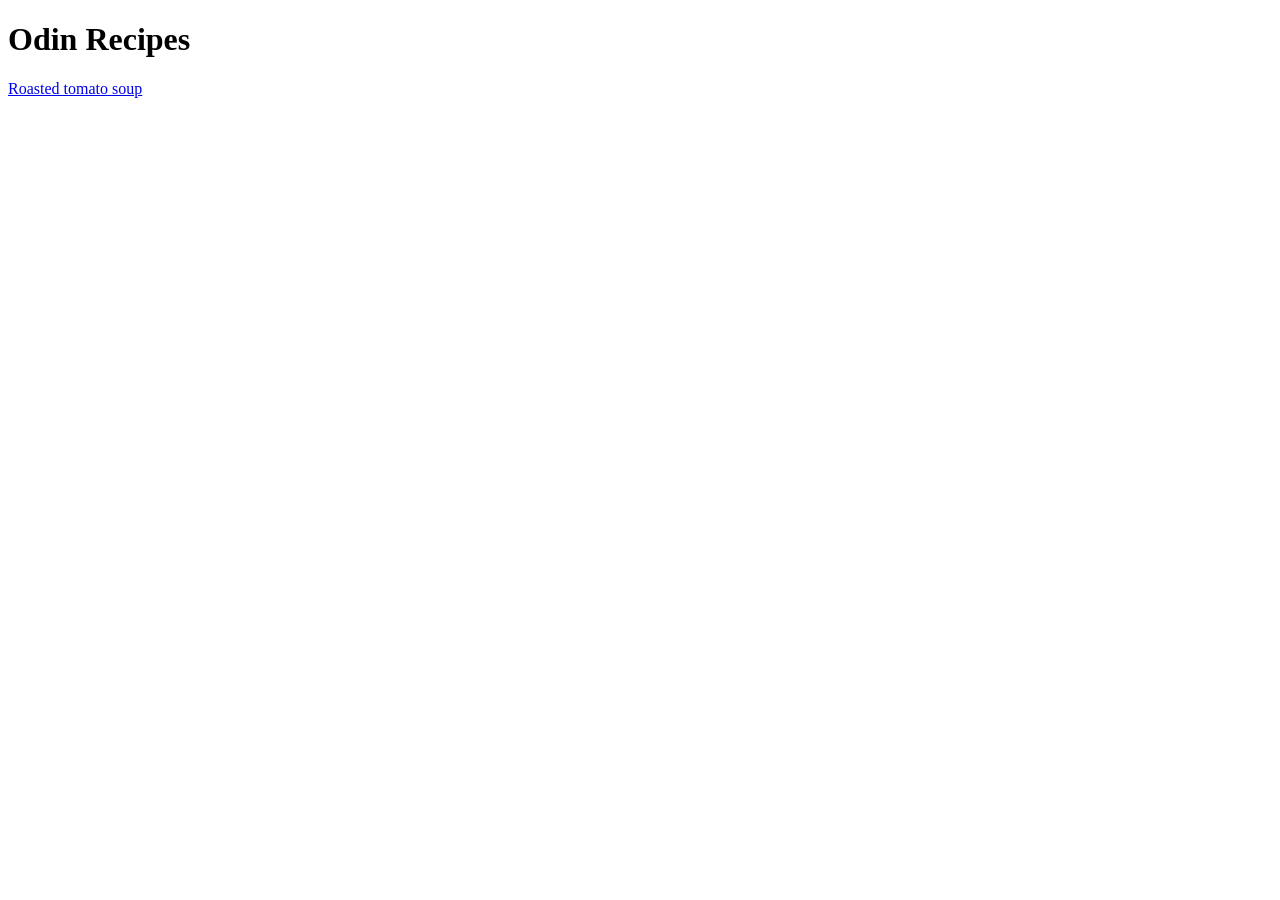
==== index.html @ fcb5ccd6 "Create and add roasted tomato soup recipe The full addition and creation of roasted tomato soup reci" ====
<!DOCTYPE html>
<html lang="en">
<head>
    <meta charset="UTF-8">
    <meta name="viewport" content="width=device-width, initial-scale=1.0">
    <title>Odin Recipes</title>
</head>
<body>
    <h1>Odin Recipes</h1>
    <a href="recipes/tomato_soup.html">Roasted tomato soup</a>
</body>
</html>
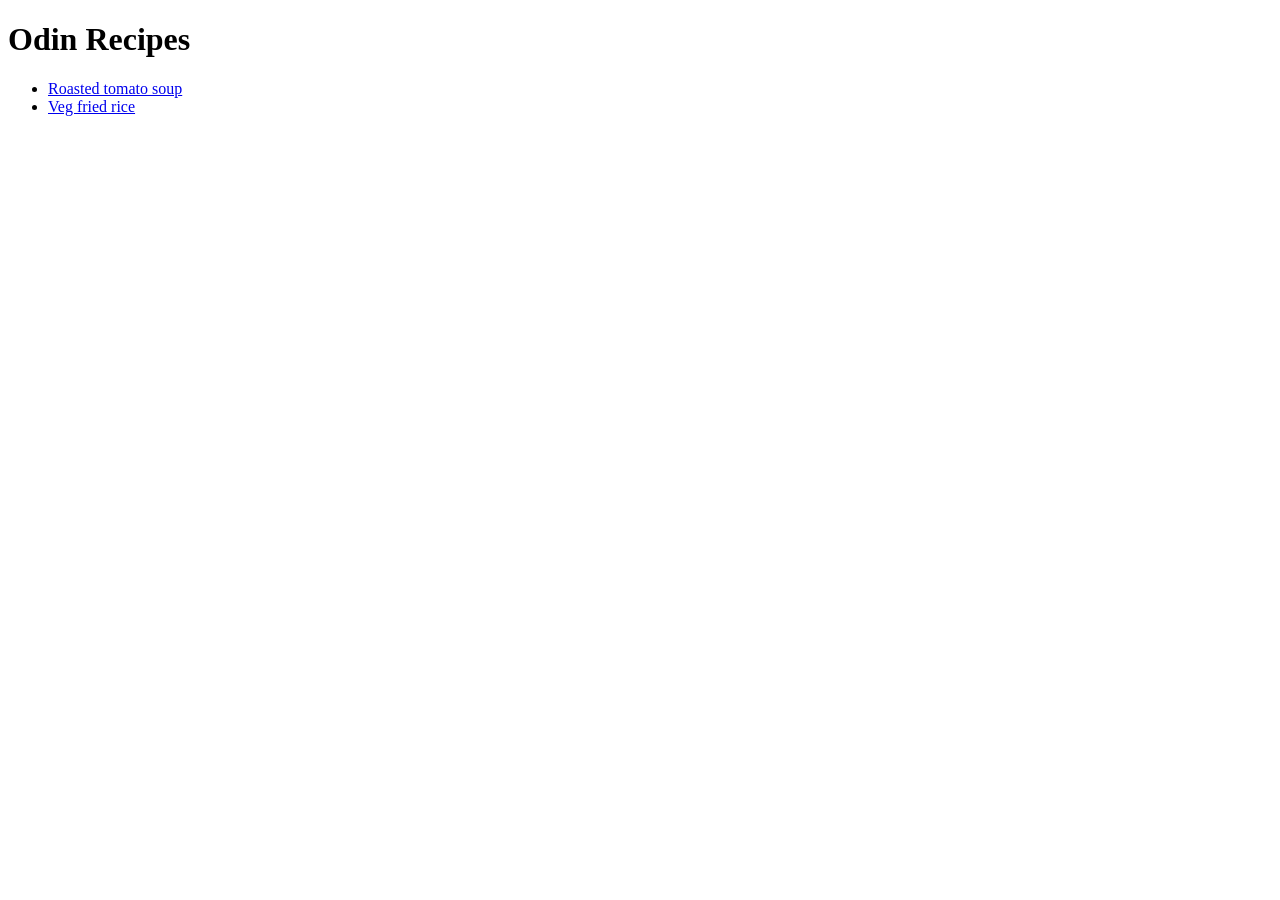
==== commit 5f7ef50f: "Push Index page with veg fried rice In previous commit updated index page wasn't pushed in. So addin" ====
--- a/index.html
+++ b/index.html
@@ -7,6 +7,10 @@
 </head>
 <body>
     <h1>Odin Recipes</h1>
-    <a href="recipes/tomato_soup.html">Roasted tomato soup</a>
+    <ul>
+        <li><a href="recipes/tomato_soup.html">Roasted tomato soup</a></li>
+        <li><a href="recipes/veg_fried_rice.html">Veg fried rice</a></li>
+    </ul>
+    
 </body>
 </html>
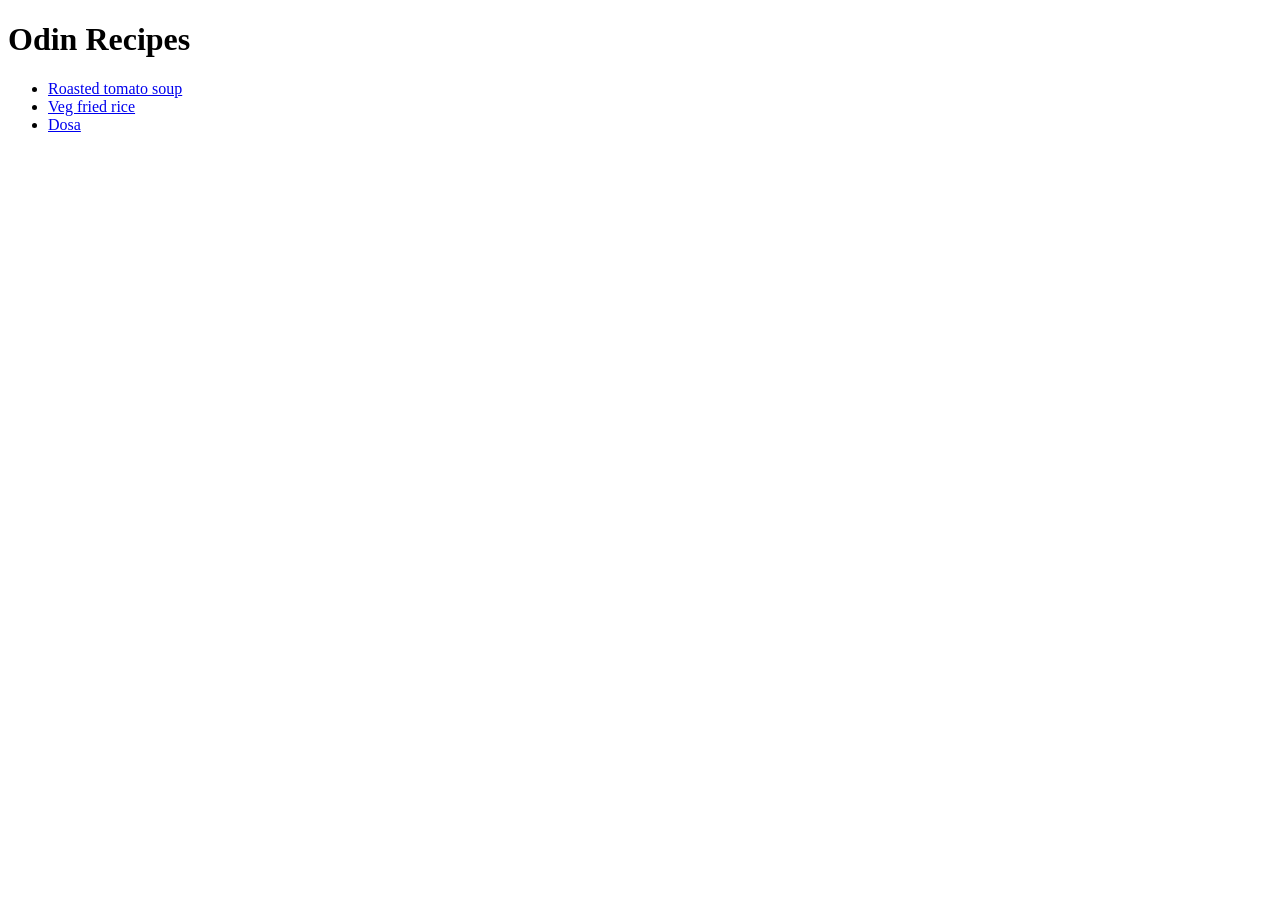
==== commit 67870a5a: "Add Dosa recipe page" ====
--- a/index.html
+++ b/index.html
@@ -10,6 +10,7 @@
     <ul>
         <li><a href="recipes/tomato_soup.html">Roasted tomato soup</a></li>
         <li><a href="recipes/veg_fried_rice.html">Veg fried rice</a></li>
+        <li><a href="recipes/dosa.html">Dosa</a></li>
     </ul>
     
 </body>
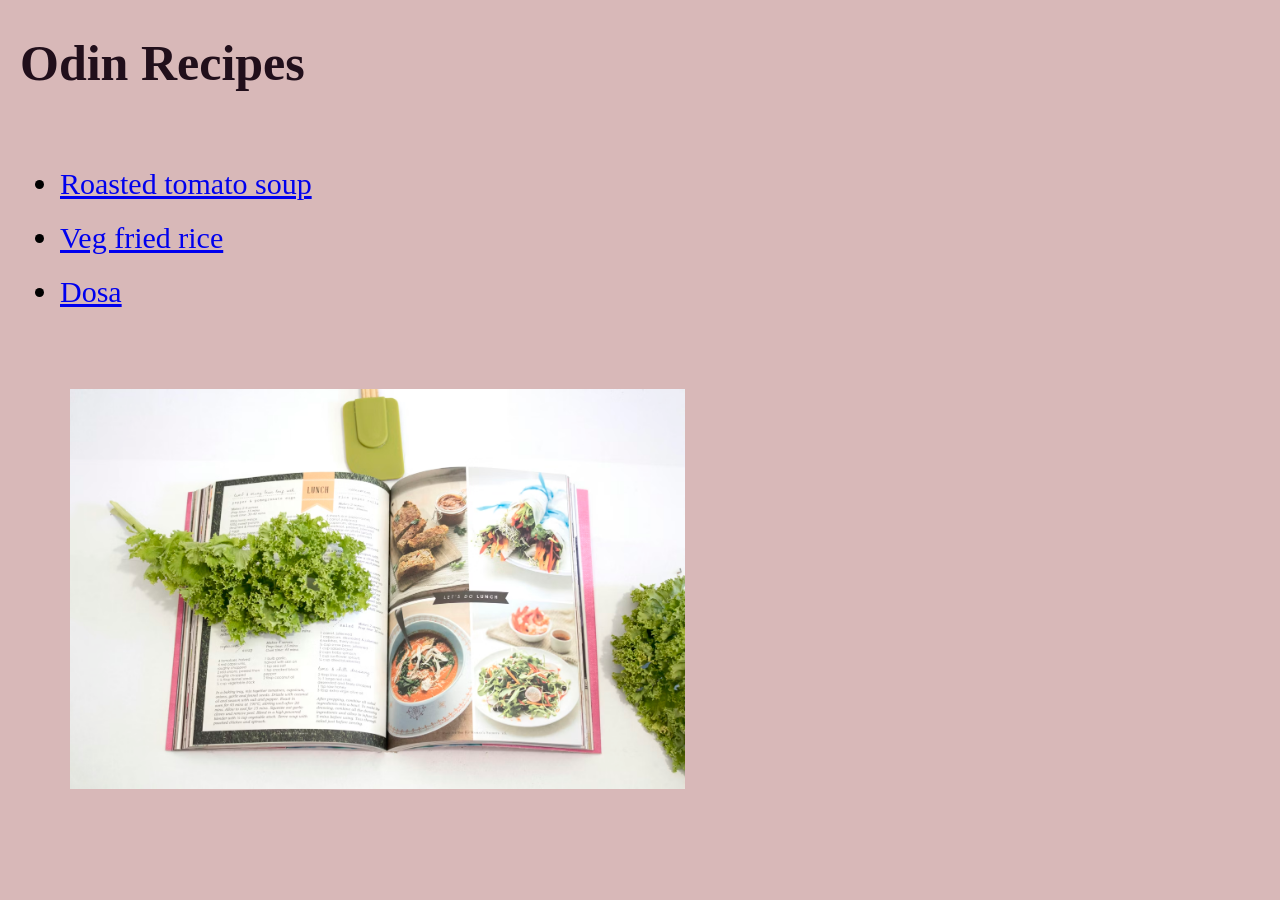
==== commit 2dac3cc1: "Add css to the recipe page" ====
--- a/index.html
+++ b/index.html
@@ -1,6 +1,7 @@
 <!DOCTYPE html>
 <html lang="en">
 <head>
+    <link rel="stylesheet" href="styles.css">
     <meta charset="UTF-8">
     <meta name="viewport" content="width=device-width, initial-scale=1.0">
     <title>Odin Recipes</title>
@@ -12,6 +13,8 @@
         <li><a href="recipes/veg_fried_rice.html">Veg fried rice</a></li>
         <li><a href="recipes/dosa.html">Dosa</a></li>
     </ul>
+
+    <img src="images/recipe.jpg" height="400" alt="Picture of a recipe book">
     
 </body>
 </html>
--- a/styles.css
+++ b/styles.css
@@ -0,0 +1,26 @@
+h1{
+    color: rgb(33, 15, 27)  ;
+    font-size: 50px;
+}
+
+body{
+    background-color: rgb(216, 184, 184);
+    margin: 20px;
+    font-family:'Times New Roman', Times, serif;
+    font-size: 30px;
+
+    
+}
+
+ol,ul{
+    margin-top: 75px;
+    font-size: 30px;
+}
+
+li{
+    margin-bottom: 20px;
+}
+
+img{
+    margin: 50px;
+}
